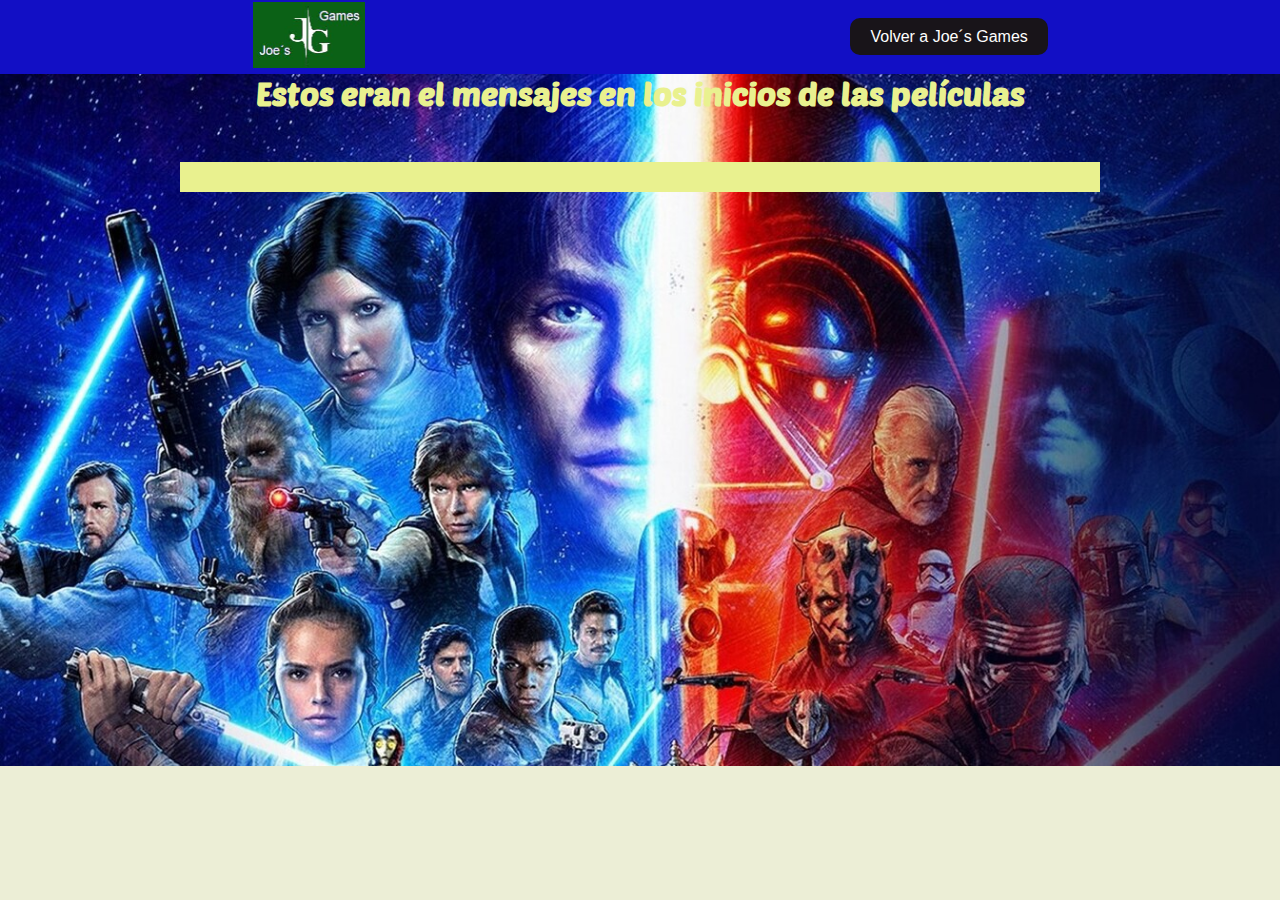
==== filmsSW.html @ 275695e7 "version final entrega Front" ====
<!DOCTYPE html>
<html lang="en">
<head>
    <meta charset="UTF-8">
    <meta name="viewport" content="width=device-width, initial-scale=1.0">
    
    <title>Filmografía Star Wars</title>
    <link rel="stylesheet" href="style.css" />
  <link
    href="https://fonts.googleapis.com/css2?family=Nunito+Sans:ital,opsz,wght@0,6..12,200..1000;1,6..12,200..1000&display=swap"
    rel="stylesheet" />
    <link rel="preconnect" href="https://fonts.gstatic.com" crossorigin>
<link href="https://fonts.googleapis.com/css2?family=Poetsen+One&display=swap" rel="stylesheet">
</head>
<body>
  <header>
    <nav>
      <div class="barrasup2"><img src="img/joesgame.jpg" alt="logo" width="75%" height="50%"> </div>
      <div ><a href="index.html" class="btn_iniciar_sesion" id="iniciar_sesion" target="_blank">Volver a Joe´s Games</a></div>
    </nav>
  </header>
<main id="principalsw">
    <h1 id="titulo1">Estos eran el mensajes en los inicios de las películas</h1>
    <div id="pelisSW" class="titulosecc4"></div>
  
    
    <script src="apiSW.js"></script>
    <br><br><br><br>
  </main>
</body>
</html>
---- style.css ----
* {
  margin: 0;
  padding: 0;
  box-sizing: border-box;
 
}
body {
  background-color:  rgb(236, 238, 214);
  color: white;
  font-family: "Nunito", sans-serif;
}
nav {
  background-color: #120fc5;
    width: 100%;
  height: auto;
  display: flex;
  flex-direction: row;
  flex-wrap: wrap;
  justify-content: space-around;
  align-items: center;
}
.barrasup {
  width: 150px;
  height: auto;
  background-color: rgb(23, 31, 100);
  border-radius: 15%;
  margin: 10px;
  padding: 5px;
  font-family: "Nunito", sans-serif;
  color: white;
  text-align: center;
  font-style: oblique;
  font-size: medium;
}
.barrasup2 {
  width: 150px;
  height: auto;
  border-radius: 15%;
  margin: 2px;
  /*padding: 5px;*/
  font-family: "Nunito", sans-serif;
  color: white;
  text-align: center;
  font-style: oblique;
  font-size: medium;
}
.calesita {
    height: 70vh;
    display: flex;
    justify-content: center;
    align-items: center;
    background-color:  rgb(216, 182, 109);
}
#carru {
    perspective: 250px;
    width: 600px;
    height: 350px;
    position: relative;
}
.cartas {
    width: 100px;
    height: 160px;
    background-color: rgb(23, 88, 88);
    position: absolute;
    top: 95px;
    left: 125px;
    border-radius: 8px;
    cursor: pointer;
    animation: carrusel 8s linear infinite;
}

@keyframes carrusel {
    from {
        transform: rotateY(360deg) translateZ(150px);
        z-index: 10;
        opacity: 0.9;
    }
    50% {
        z-index: -10;
    }
    to {
        transform: rotateX(0deg) translateZ(150px);
    }
}
#carta1 {
    background-image: url(img/metal.jpg);
    background-size: cover;
    }
#carta2 {
    background-image: url(img/forza.jpg);
    background-size: cover;
    animation-delay: 1s;
}
#carta3 {
    background-image: url(img/sky.jpg);
    background-size: cover;
    animation-delay: 2s;
}
#carta4 {
    background-image: url(img/mickey.jpg);
    background-size: cover;
    animation-delay: 3s;
}
#carta5 {
    background-image: url(img/homefront.jpg);
    background-size: cover;
    animation-delay: 4s;
}
#carta6 {
    background-image: url(img/battlefield.jpg);
    background-size: cover;
    animation-delay: 5s;
}
#carta7 {
    background-image: url(img/fifa.avif);
    background-size: cover;
    animation-delay: 6s;
}
#carta8 {
    background-image: url(img/minecraft.jpg);
    background-size: cover;
    animation-delay: 7s;
}
#ladocarru h1{
    width: 300px;
  height: auto;
  font-family: "Poetsen One", sans-serif;
  font-size: xx-large;
  text-align: center;
  color: black;
}
.titulosecc {
  font-size: xx-large;
  background-color:  rgb(236, 238, 214);
  color: black;
  padding-left: 150px;
  padding-top: 20px;
  padding-bottom: 20px;
  font-family: "Poetsen One", sans-serif;
  }
  .titulosecc2 {
    height: 400px;
    width: 400px;
    border: 1px solid black;
    border-radius: 20px;
    margin-top: 30px;
    font-size: xx-large;
    background-color:  rgb(236, 238, 214);
    color: black;
    /*padding-left: 150px;*/
    padding-top: 50px;
    padding-bottom: 20px;
    font-family: "Poetsen One", sans-serif;
    }
    .titulosecc3 {
      font-size:medium;
      background-color:  rgb(233, 241, 143);
      color: black;
      padding-left: 20px;
      padding-top: 20px;
      padding-bottom: 10px;
      font-family: "Poetsen One", sans-serif;
      }
      .titulosecc4 {
        font-size:medium;
        background-color:  rgb(233, 241, 143);
        color: black;
        margin-left: 180px;
        margin-top: 50px;
        margin-right: 180px;
        margin-bottom: 502px;
        padding-left: 20px;
        padding-top: 20px;
        padding-bottom: 10px;
        font-family: "Poetsen One", sans-serif;
        }
  .formu {
    height: 650px;
    display: flex;
    justify-content: center;
    align-items: center;
    font-size: xx-large;
    background-image:url(img/fondo.jpg);
    background-size: cover;
    color: black;
    /*padding-left: 150px;*/
    padding-top: 20px;
    padding-bottom: 20px;
    font-family: "Poetsen One", sans-serif;
    text-align: center;
    }
  #regis {
    text-align: left;
    font-size: small;
  }
  #advierte {
    font-size: large;
    color: red;
  }
  .cajas {
    width: 100%;
  height: auto;
  background-image: url(img/mejores.jpg);
  background-size: cover;
  display: flex;
  flex-direction: row;
  flex-wrap: wrap;
  justify-content: space-around;
  align-items: center;
  font-family: "Poetsen One", sans-serif;
  }
  .cajas2 {
    width: 100%;
  height: auto;
  background-image: url(img/mejores2.jpg);
  background-size: cover;
  display: flex;
  flex-direction: row;
  flex-wrap: wrap;
  justify-content: space-around;
  align-items: center;
  font-family: "Poetsen One", sans-serif;
  }
  .cajas3 {
    width: 100%;
  height: auto;
  background-image: url(img/vintage1.jpg);
  background-size: cover;
  display: flex;
  flex-direction: row;
  flex-wrap: wrap;
  justify-content: space-around;
  align-items: center;
  font-family: "Poetsen One", sans-serif;
  }
  .cajas4 {
    width: 100%;
  height: auto;
  background-image: url(img/roblox.jpg);
  background-size: cover;
  display: flex;
  flex-direction: row;
  flex-wrap: wrap;
  justify-content: space-around;
  align-items: center;
  font-family: "Poetsen One", sans-serif;
  }
  .cajas5 {
    width: 100%;
  height: auto;
  background-image: url(img/consolas.jpg);
  background-size: cover;
  display: flex;
  flex-direction: row;
  flex-wrap: wrap;
  justify-content: space-around;
  align-items: center;
  font-family: "Poetsen One", sans-serif;
  }
  .itemcaja {
    width: 300px;
  height: auto;
  background-color: white;
  margin: 30px;
  text-align: center;
  padding: 5px;
  color: black;
  font-family: "Poetsen One", sans-serif;
  }
  .itemcaja2 {
    width: 200px;
  height: auto;
  background-color: white;
  margin: 30px;
  text-align: center;
  padding: 5px;
  color: black;
  font-family: "Poetsen One", sans-serif;
  }
 
footer {
  background-color: #120fc5;
  margin-top: 20px;
    width: 100%;
  height: auto;
  display: flex;
  flex-direction: row;
  flex-wrap: wrap;
  justify-content: space-around;
  align-items: center;
}
.barrainf {
  width: 300px;
  height: auto;
  background-color: #120fc5;
    margin: 10px;
  padding: 5px;
  font-family: "Nunito", sans-serif;
  color: white;
  text-align: center;
  font-style: oblique;
  font-size: medium;
}

.link {
  color: white;
  text-decoration: none;
  font-size: small;
 }
.hr {
  color: black;
  margin-top: 30px;
  margin-bottom: 30px;
}

.btn_buscar {
  padding: 10px 20px;
  background-color: black;
  color: white;
  text-decoration: none;
  border-radius: 10px;
  border-color: #181419;
  font-size: medium;
}
.btn_iniciar_sesion {
  padding: 10px 20px;
  background-color: #181419; 
  color: white;
  text-decoration: none;
  border-radius: 10px;
  border-color: #181419;
}
.input_buscar {
  padding: 8px 15px;
  border-radius: 10px;
  border-color: #181419;
  margin-top: 20px;
}
#principalsw {
  background-image: url(img/starwars.jpeg);
  background-size: cover;
}
#titulo1 {
  text-align: center;
  color: rgb(233, 241, 143);
  font-family: "Poetsen One", sans-serif;
}
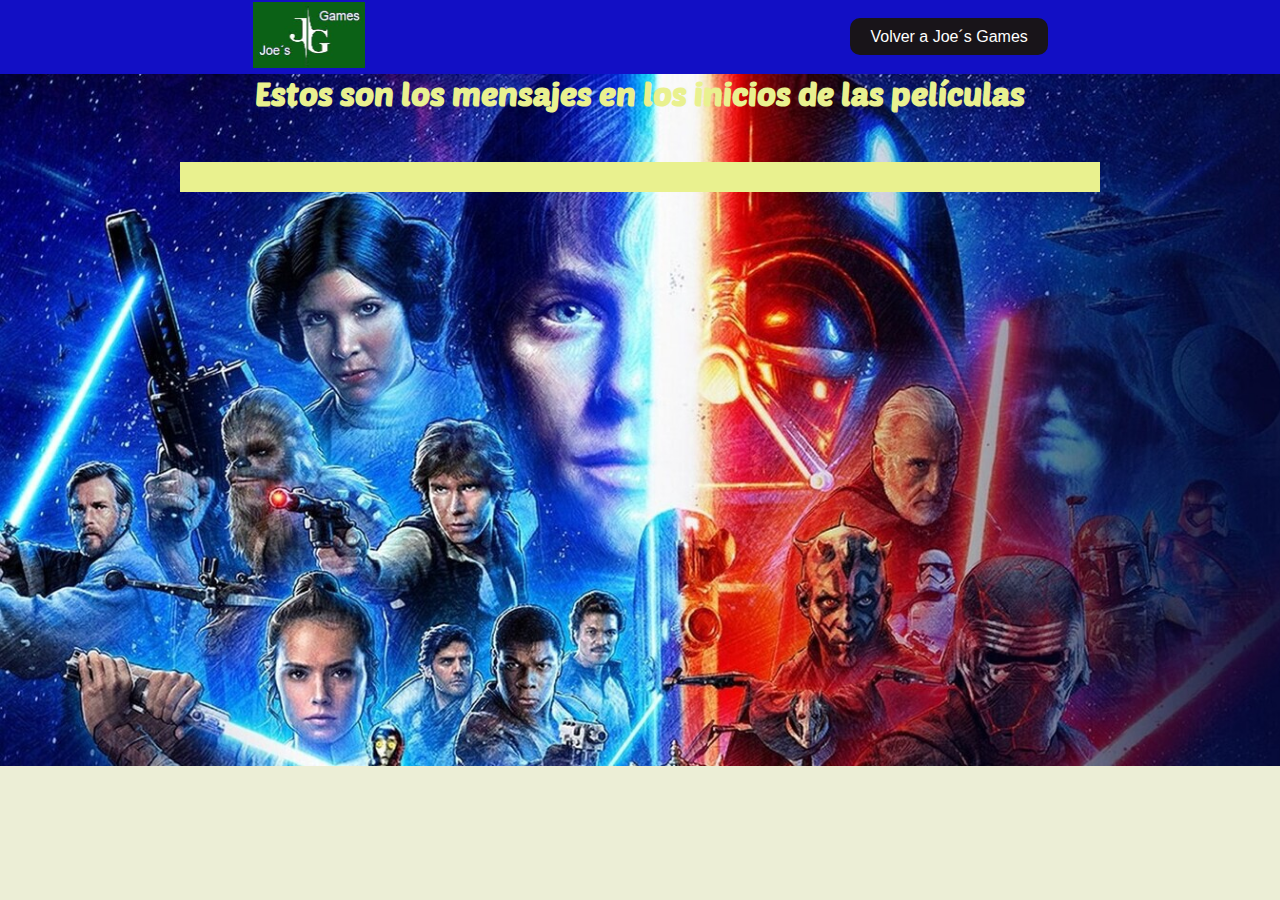
==== commit 0d4bd9e3: "arreglando titulo" ====
--- a/filmsSW.html
+++ b/filmsSW.html
@@ -20,7 +20,7 @@
     </nav>
   </header>
 <main id="principalsw">
-    <h1 id="titulo1">Estos eran el mensajes en los inicios de las películas</h1>
+    <h1 id="titulo1">Estos son los mensajes en los inicios de las películas</h1>
     <div id="pelisSW" class="titulosecc4"></div>
   
     
